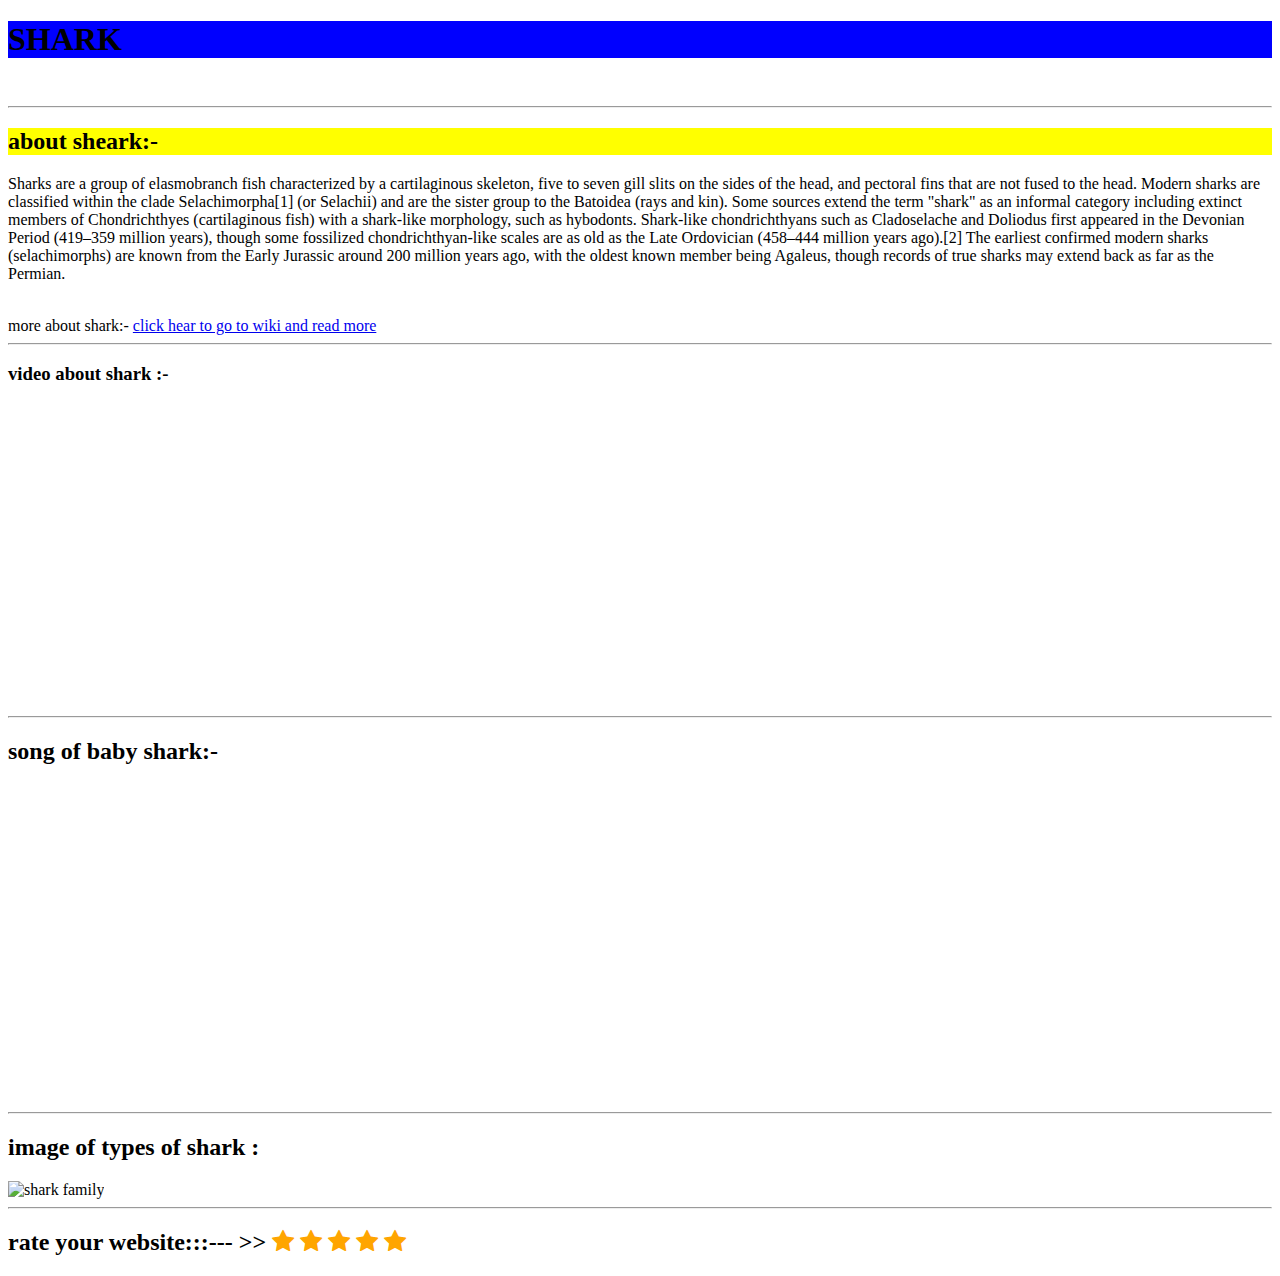
==== shark.html @ 628f5540 "Add files via upload" ====
<!DOCTYPE html>
<html lang="en">

<head>
    <meta charset="UTF-8">
    <meta name="viewport" content="width=device-width, initial-scale=1.0">
    <title>Document</title>
    <link rel="stylesheet" href="shark.css">
</head>

<body>
    <div>
        <h1 id="title">SHARK</h1><br>
        <hr>
        <h2 id="title2">about sheark:- </h2>
        <p>Sharks are a group of elasmobranch fish characterized by a cartilaginous skeleton, five to
            seven gill slits on the sides of the head, and pectoral fins that are not fused to the head. Modern sharks
            are classified within the clade Selachimorpha[1] (or Selachii) and are the sister group to the Batoidea
            (rays and kin). Some sources extend the term "shark" as an informal category including extinct members of
            Chondrichthyes (cartilaginous fish) with a shark-like morphology, such as hybodonts. Shark-like
            chondrichthyans such as Cladoselache and Doliodus first appeared in the Devonian Period (419–359 million
            years), though some fossilized chondrichthyan-like scales are as old as the Late Ordovician (458–444 million
            years ago).[2] The earliest confirmed modern sharks (selachimorphs) are known from the Early Jurassic around
            200 million years ago, with the oldest known member being Agaleus, though records of true sharks may extend
            back as far as the Permian.
        </p>
        <br>
        more about shark:- <a href="https://en.wikipedia.org/wiki/Shark">click hear to go to wiki and read more</a>
        <br>
        <hr>

        <h3>video about shark :-</h3>
        <iframe width="400" height="300" src="https://www.youtube.com/embed/kl9qJMpoYqs?si=QZhd_ka6lxqIgC1A"
            title="YouTube video player" frameborder="0"
            allow="accelerometer; autoplay; clipboard-write; encrypted-media; gyroscope; picture-in-picture; web-share"
            referrerpolicy="strict-origin-when-cross-origin" allowfullscreen></iframe><br>
        <hr>

        <h2>song of baby shark:- </h2>
        <iframe width="560" height="315" src="https://www.youtube.com/embed/020g-0hhCAU?si=1YH7g-oCiNYouA5F"
            title="YouTube video player" frameborder="0"
            allow="accelerometer; autoplay; clipboard-write; encrypted-media; gyroscope; picture-in-picture; web-share"
            referrerpolicy="strict-origin-when-cross-origin" allowfullscreen></iframe><br>
        <hr>
        <h2>image of types of shark : </h2>
        <img src="https://www.animalspot.net/wp-content/uploads/2019/10/Types-of-Sharks.jpg" width="800"
            alt="shark family ">
        <br>
        <hr>

        <h2>rate your website:::--- >>
            <link rel="stylesheet"
                href="https://cdnjs.cloudflare.com/ajax/libs/font-awesome/4.7.0/css/font-awesome.min.css">

            <span class="fa fa-star checked"></span>
            <span class="fa fa-star checked"></span>
            <span class="fa fa-star checked"></span>
            <span class="fa fa-star checked"></span>
            <span class="fa fa-star checked"></span>

        </h2>
        </h2>






    </div>
</body>

</html>
---- shark.css ----
.checked {
    color: orange;
  }


body{
    background-color: rgb(256, 256, 256)
}

#title{
    background-color: blue;
}

#title2{
    background-color: yellow;
}
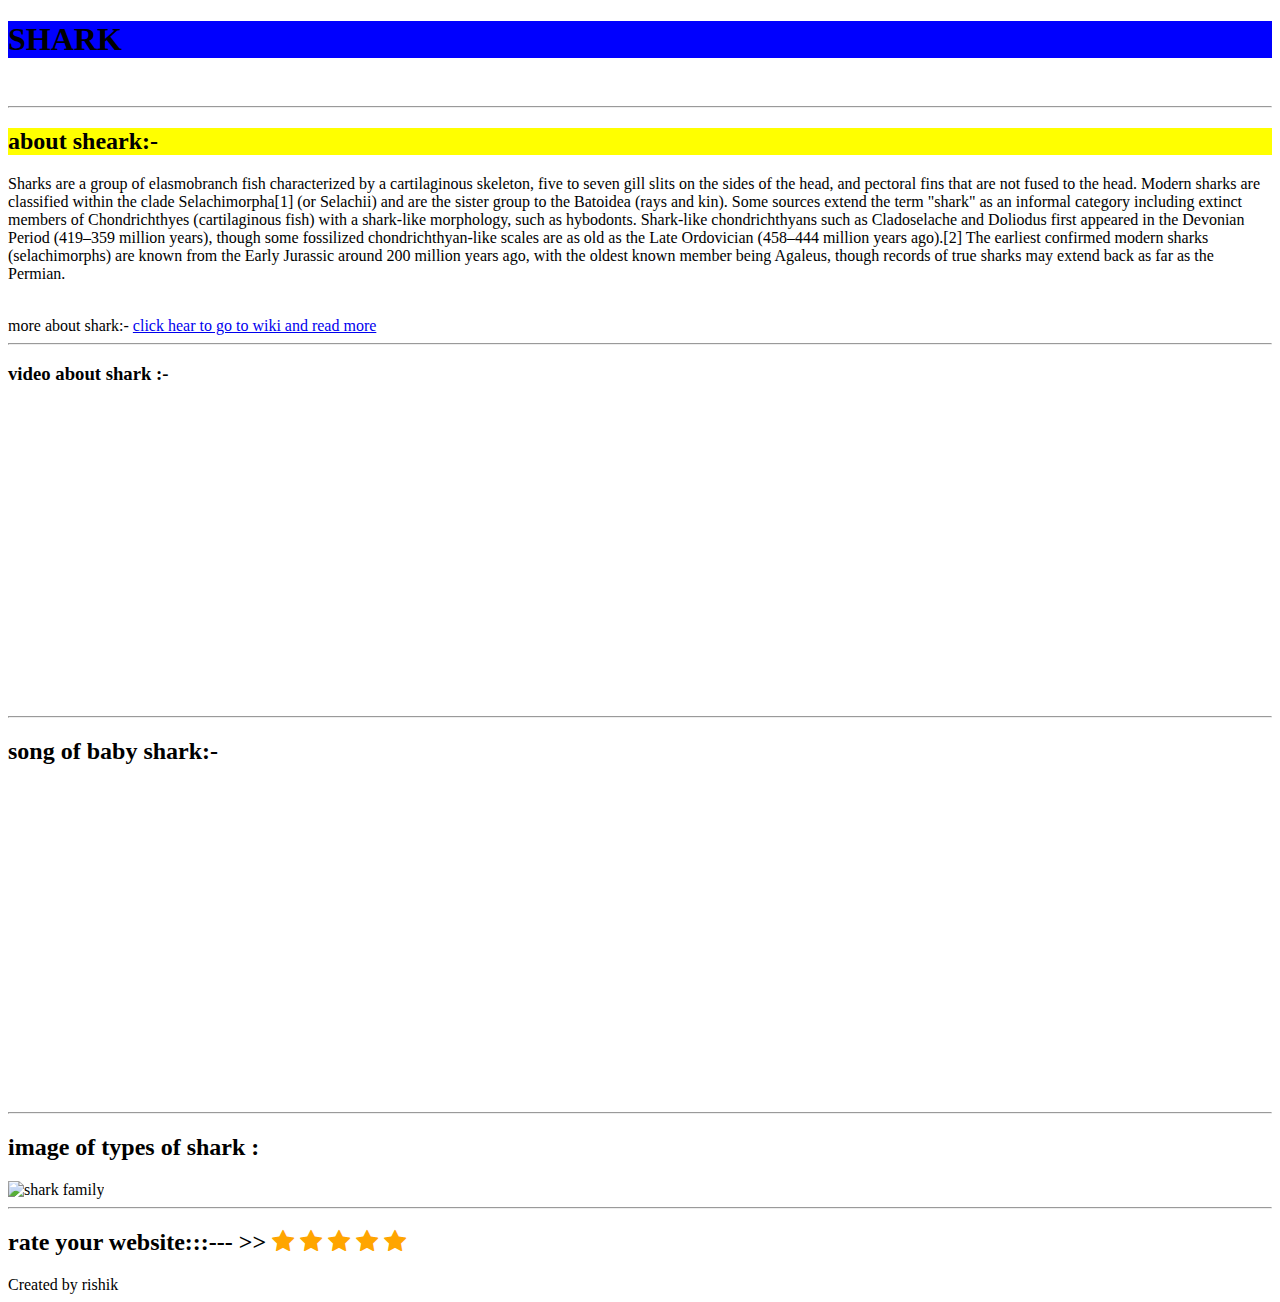
==== commit e619d709: "Update shark.html" ====
--- a/shark.html
+++ b/shark.html
@@ -61,7 +61,9 @@
         </h2>
         </h2>
 
-
+    <footer>
+        Created by rishik
+    </footer>
 
 
 
@@ -69,4 +71,4 @@
     </div>
 </body>
 
-</html>+</html>
